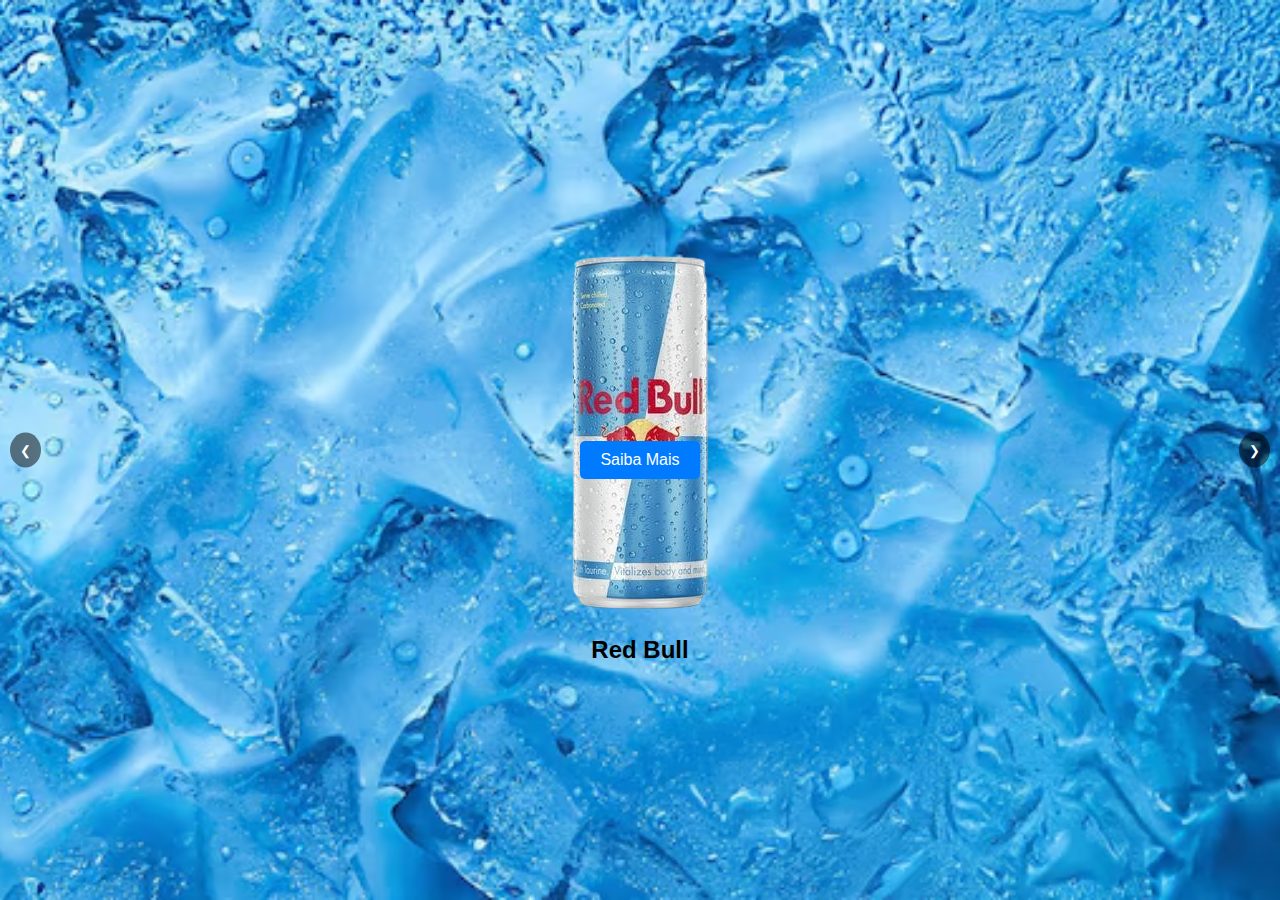
==== index.html @ d3761154 "primeiro commit" ====
<!DOCTYPE html>
<html lang="pt-BR">

<head>
    <meta charset="UTF-8">
    <meta name="viewport" content="width=device-width, initial-scale=1.0">
    <title>Slider de Energéticos</title>
    <link rel="stylesheet" href="styles.css">
</head>

<body>
    <div class="slider">
        <div class="slides">
            <div class="slide" id="slide-1">
                <img src="img/redbull-sugarfree.jpg" alt="Red Bull">
                <h2>Red Bull</h2>
                <button class="more-info" onclick="location.href='redbull.html'">Saiba Mais</button>
            </div>
            <div class="slide" id="slide-2">
                <img src="img/monster.jpg" alt="Monster">
                <h2>Monster</h2>
                <button class="more-info" onclick="location.href='monster.html'">Saiba Mais</button>
            </div>
            <div class="slide" id="slide-3">
                <img src="img/bally.jpg" alt="Bally">
                <h2>Bally</h2>
                <button class="more-info" onclick="location.href='bally.html'">Saiba Mais</button>
            </div>
        </div>
        <button class="prev" onclick="moveSlide(-1)">❮</button>
        <button class="next" onclick="moveSlide(1)">❯</button>
    </div>
    <script src="script.js"></script>
</body>

</html>
---- styles.css ----
body {
    font-family: Arial, sans-serif;
    display: flex;
    justify-content: center;
    align-items: center;
    height: 100vh;
    margin: 0;
    background-color: #f0f0f0;
}

.slider {
    position: relative;
    width: 100%;
    height: 100%;
    overflow: hidden;
}

.slides {
    display: flex;
    transition: transform 0.5s ease-in-out;
    height: 100%;
}

.slide {
    min-width: 100%;
    box-sizing: border-box;
    padding: 20px;
    background-color: white;
    text-align: center;
    display: flex;
    flex-direction: column;
    justify-content: center;
    align-items: center;
    background-size: cover;
    background-position: center;
}

#slide-1 {
    background-image: url('img/gelo.jpg');
}

#slide-2 {
    background-image: url('img/fundo_monster.jpg');
}

#slide-3 {
    background-image: url('img/fundofogo.jpg');
}

.slide img {
    max-width: 100%;
    max-height: 70%;
    object-fit: cover;
}

button {
    position: absolute;
    top: 50%;
    transform: translateY(-50%);
    background-color: rgba(0, 0, 0, 0.5);
    color: white;
    border: none;
    padding: 10px;
    cursor: pointer;
    border-radius: 50%;
}

button.prev {
    left: 10px;
}

button.next {
    right: 10px;
}

button.more-info {
    margin-top: 10px;
    background-color: #007bff;
    color: white;
    border: none;
    padding: 10px 20px;
    cursor: pointer;
    border-radius: 5px;
    font-size: 16px;
}

button.more-info:hover {
    background-color: #0056b3;
}
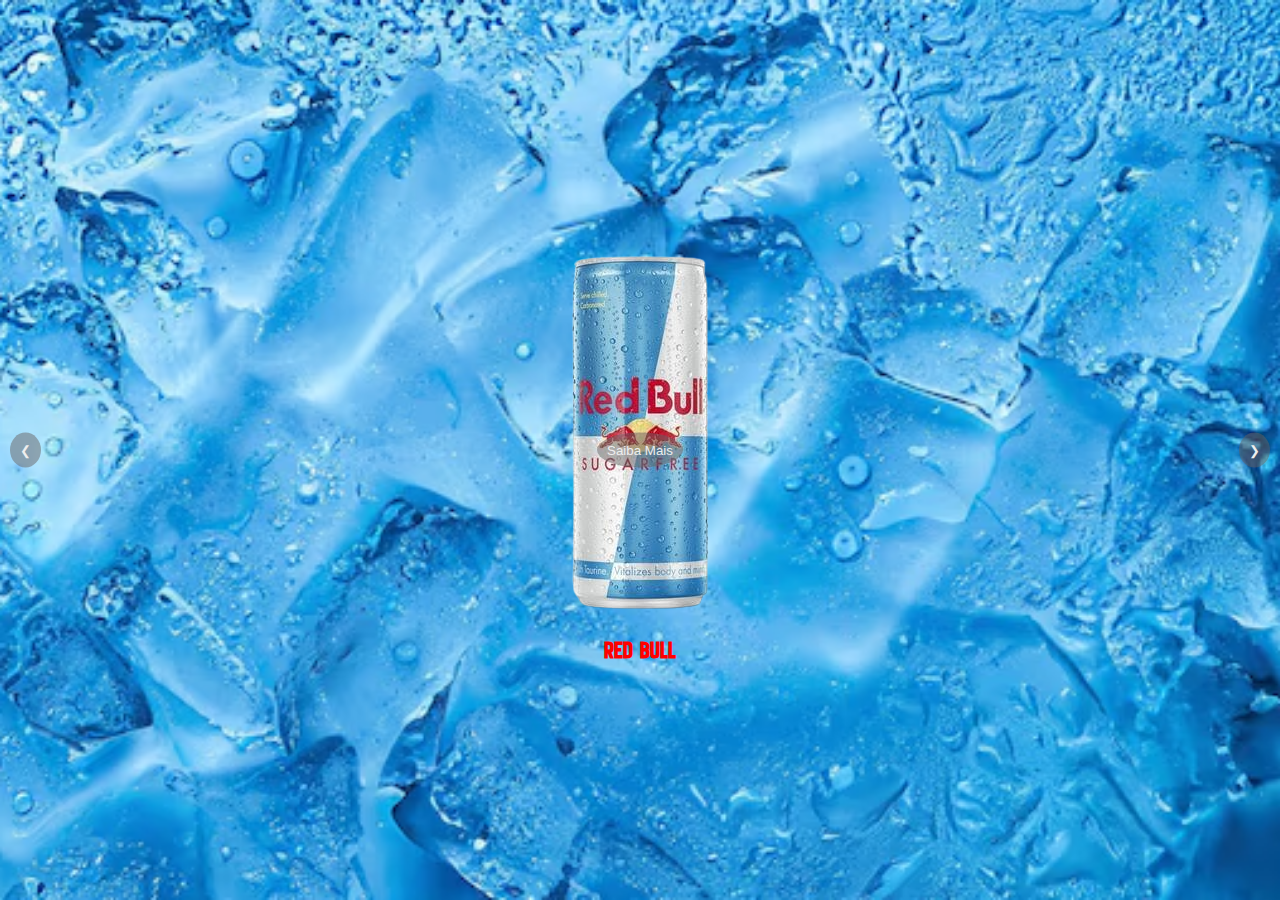
==== commit 4013161f: "finalizado" ====
--- a/index.html
+++ b/index.html
@@ -6,6 +6,9 @@
     <meta name="viewport" content="width=device-width, initial-scale=1.0">
     <title>Slider de Energéticos</title>
     <link rel="stylesheet" href="styles.css">
+    <link rel="preconnect" href="https://fonts.googleapis.com">
+    <link rel="preconnect" href="https://fonts.gstatic.com" crossorigin>
+    <link href="https://fonts.googleapis.com/css2?family=New+Amsterdam&display=swap" rel="stylesheet">
 </head>
 
 <body>
@@ -13,17 +16,17 @@
         <div class="slides">
             <div class="slide" id="slide-1">
                 <img src="img/redbull-sugarfree.jpg" alt="Red Bull">
-                <h2>Red Bull</h2>
+                <h2 class="bull">Red Bull</h2>
                 <button class="more-info" onclick="location.href='redbull.html'">Saiba Mais</button>
             </div>
             <div class="slide" id="slide-2">
                 <img src="img/monster.jpg" alt="Monster">
-                <h2>Monster</h2>
+                <h2 class="m">Monster</h2>
                 <button class="more-info" onclick="location.href='monster.html'">Saiba Mais</button>
             </div>
             <div class="slide" id="slide-3">
                 <img src="img/bally.jpg" alt="Bally">
-                <h2>Bally</h2>
+                <h2 class="b">Bally</h2>
                 <button class="more-info" onclick="location.href='bally.html'">Saiba Mais</button>
             </div>
         </div>
--- a/styles.css
+++ b/styles.css
@@ -1,11 +1,17 @@
 body {
-    font-family: Arial, sans-serif;
+    font-family: "New Amsterdam", sans-serif;
     display: flex;
     justify-content: center;
     align-items: center;
     height: 100vh;
     margin: 0;
     background-color: #f0f0f0;
+}
+
+.new-amsterdam-regular {
+    font-family: "New Amsterdam", sans-serif;
+    font-weight: 400;
+    font-style: normal;
 }
 
 .slider {
@@ -37,6 +43,7 @@
 
 #slide-1 {
     background-image: url('img/gelo.jpg');
+    
 }
 
 #slide-2 {
@@ -57,8 +64,8 @@
     position: absolute;
     top: 50%;
     transform: translateY(-50%);
-    background-color: rgba(0, 0, 0, 0.5);
-    color: white;
+    background-color: rgba(104, 100, 100, 0.5);
+    color: #eee;
     border: none;
     padding: 10px;
     cursor: pointer;
@@ -73,17 +80,15 @@
     right: 10px;
 }
 
-button.more-info {
-    margin-top: 10px;
-    background-color: #007bff;
-    color: white;
-    border: none;
-    padding: 10px 20px;
-    cursor: pointer;
-    border-radius: 5px;
-    font-size: 16px;
+
+.bull {
+    color: red;
 }
 
-button.more-info:hover {
-    background-color: #0056b3;
+.m {
+    color: rgb(0, 255, 0);
 }
+
+.b {
+    color: rgb(0, 0, 0);
+}
